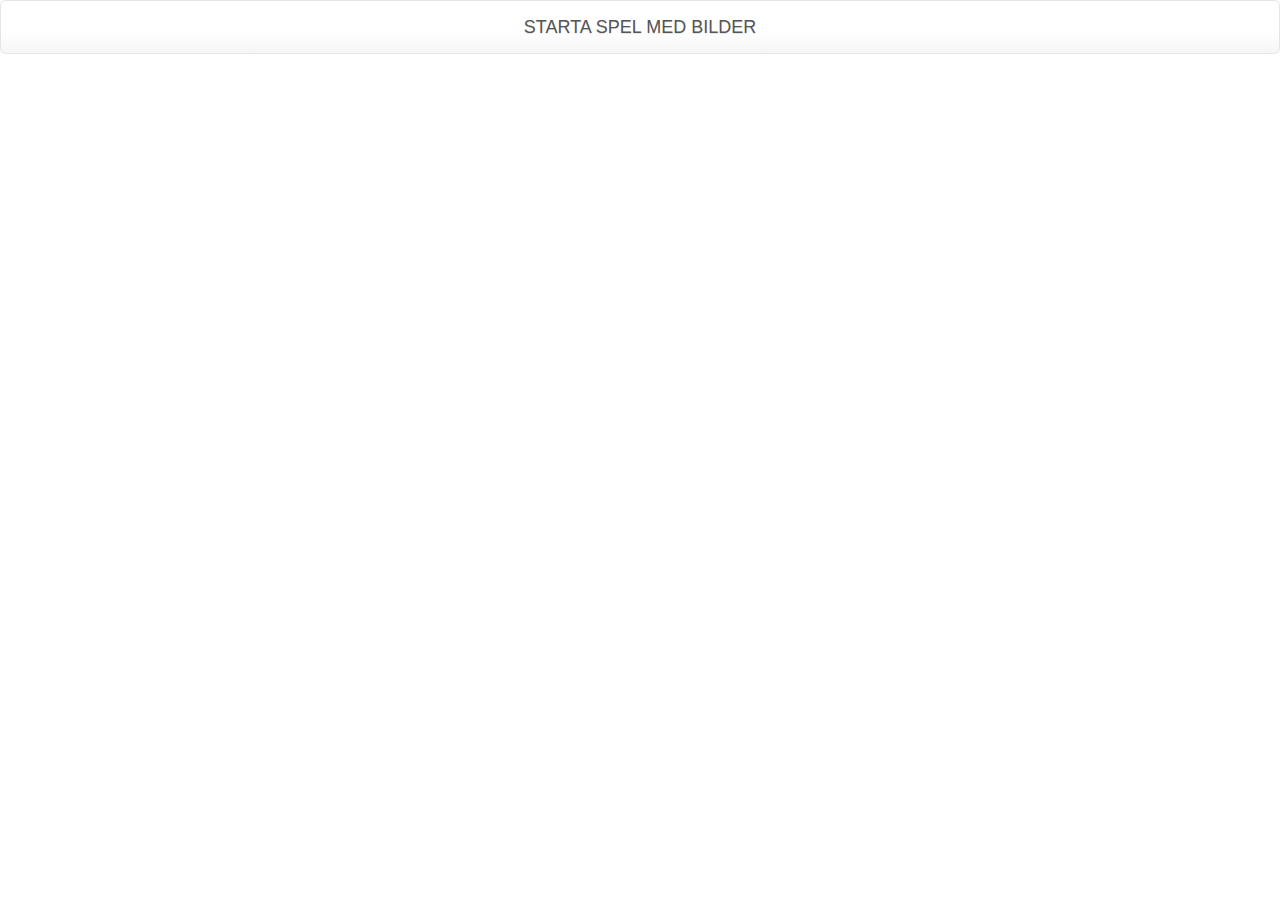
==== index.html @ f7336d56 "initial commit" ====
<!DOCTYPE html>
<html lang="en">
  <head>
    <meta charset="utf-8">
    <meta http-equiv="X-UA-Compatible" content="IE=edge">
    <meta name="viewport" content="width=device-width, initial-scale=1">
    <!-- The above 3 meta tags *must* come first in the head; any other head content must come *after* these tags -->
    <title>Game</title>

    <!-- Bootstrap -->
    <link href="css/bootstrap.min.css" rel="stylesheet">
    <link href="css/style.css" rel="stylesheet">

    <!-- HTML5 shim and Respond.js for IE8 support of HTML5 elements and media queries -->
    <!-- WARNING: Respond.js doesn't work if you view the page via file:// -->
    <!--[if lt IE 9]>
      <script src="https://oss.maxcdn.com/html5shiv/3.7.2/html5shiv.min.js"></script>
      <script src="https://oss.maxcdn.com/respond/1.4.2/respond.min.js"></script>
    <![endif]-->
  </head>
  <body>
    <a href="wordGame.html" class="btn btn-default btn-lg btn-block">STARTA SPEL MED BILDER</a>

    <!-- jQuery (necessary for Bootstrap's JavaScript plugins) -->
    <script src="https://ajax.googleapis.com/ajax/libs/jquery/1.11.3/jquery.min.js"></script>
    <!-- Include all compiled plugins (below), or include individual files as needed -->
    <script src="js/bootstrap.min.js"></script>
  </body>
</html>
---- css/style.css ----
.content {
    width: 960px;
    margin: 0 auto;
    margin-top: 30px;
}

#left {
    width: 400px;
    float: left;
}

#right {
    float: right;
    width: 400px;
}
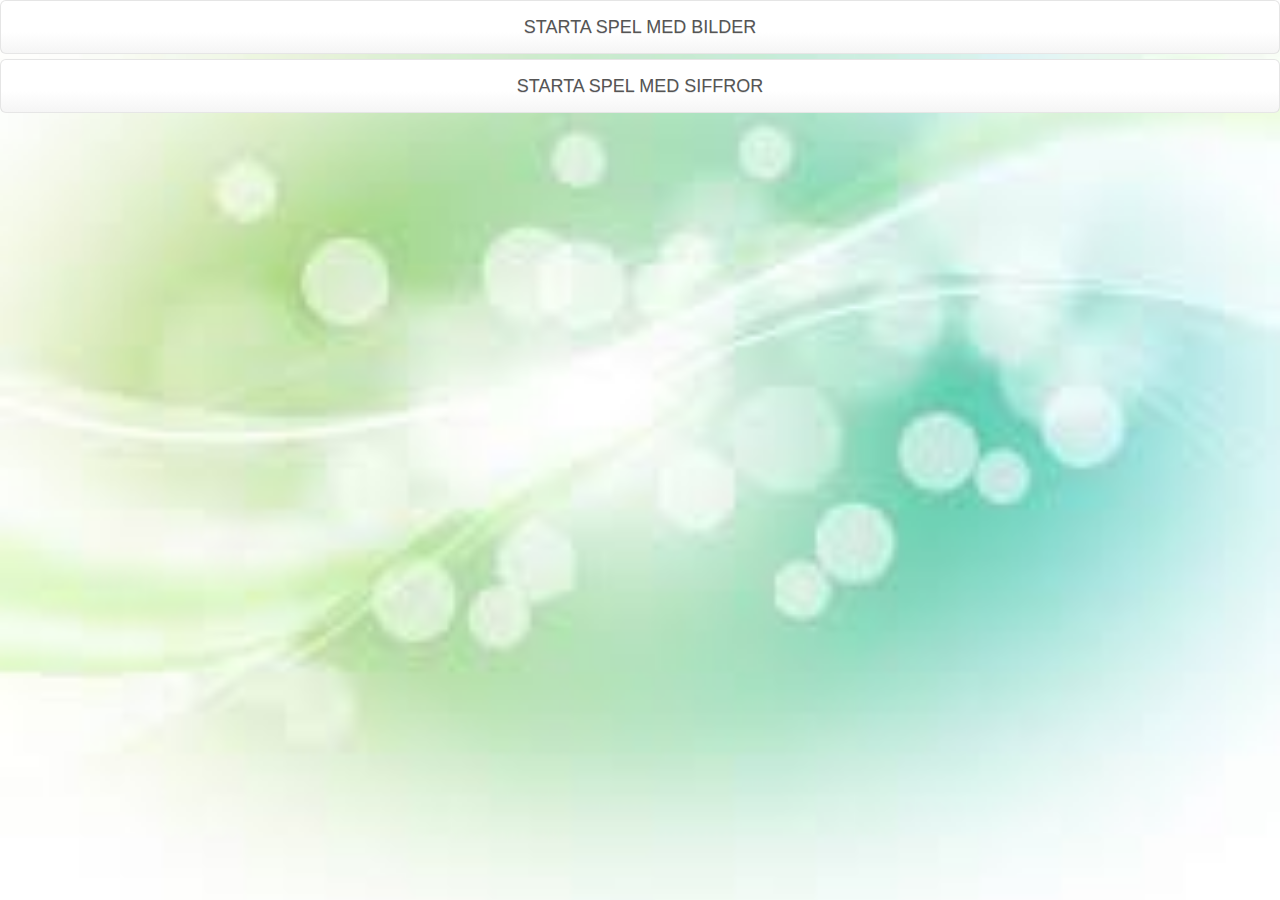
==== commit 48a710d8: "struct fix" ====
--- a/index.html
+++ b/index.html
@@ -1,29 +1,31 @@
 <!DOCTYPE html>
 <html lang="en">
-  <head>
-    <meta charset="utf-8">
-    <meta http-equiv="X-UA-Compatible" content="IE=edge">
-    <meta name="viewport" content="width=device-width, initial-scale=1">
-    <!-- The above 3 meta tags *must* come first in the head; any other head content must come *after* these tags -->
-    <title>Game</title>
+    <head>
+        <meta charset="utf-8">
+        <meta http-equiv="X-UA-Compatible" content="IE=edge">
+        <meta name="viewport" content="width=device-width, initial-scale=1">
+        <!-- The above 3 meta tags *must* come first in the head; any other head content must come *after* these tags -->
+        <title>Game</title>
 
-    <!-- Bootstrap -->
-    <link href="css/bootstrap.min.css" rel="stylesheet">
-    <link href="css/style.css" rel="stylesheet">
+        <!-- Bootstrap -->
+        <link href="css/bootstrap.min.css" rel="stylesheet">
+        <link href="css/style.css" rel="stylesheet">
 
-    <!-- HTML5 shim and Respond.js for IE8 support of HTML5 elements and media queries -->
-    <!-- WARNING: Respond.js doesn't work if you view the page via file:// -->
-    <!--[if lt IE 9]>
-      <script src="https://oss.maxcdn.com/html5shiv/3.7.2/html5shiv.min.js"></script>
-      <script src="https://oss.maxcdn.com/respond/1.4.2/respond.min.js"></script>
-    <![endif]-->
-  </head>
-  <body>
-    <a href="wordGame.html" class="btn btn-default btn-lg btn-block">STARTA SPEL MED BILDER</a>
+        <!-- HTML5 shim and Respond.js for IE8 support of HTML5 elements and media queries -->
+        <!-- WARNING: Respond.js doesn't work if you view the page via file:// -->
+        <!--[if lt IE 9]>
+        <script src="https://oss.maxcdn.com/html5shiv/3.7.2/html5shiv.min.js"></script>
+        <script src="https://oss.maxcdn.com/respond/1.4.2/respond.min.js"></script>
+        <![endif]-->
+    </head>
+    <body>
+        <a href="picGame/index.html" class="btn btn-default btn-lg btn-block picGames">STARTA SPEL MED BILDER</a>
+        <a href="#" class="btn btn-default btn-lg btn-block numGames">STARTA SPEL MED SIFFROR</a>
 
-    <!-- jQuery (necessary for Bootstrap's JavaScript plugins) -->
-    <script src="https://ajax.googleapis.com/ajax/libs/jquery/1.11.3/jquery.min.js"></script>
-    <!-- Include all compiled plugins (below), or include individual files as needed -->
-    <script src="js/bootstrap.min.js"></script>
-  </body>
+        <!-- jQuery (necessary for Bootstrap's JavaScript plugins) -->
+        <script src="https://ajax.googleapis.com/ajax/libs/jquery/1.11.3/jquery.min.js"></script>
+        <!-- Include all compiled plugins (below), or include individual files as needed -->
+        <script src="js/bootstrap.min.js"></script>
+
+    </body>
 </html>
--- a/css/style.css
+++ b/css/style.css
@@ -1,15 +1,48 @@
+body {
+    background: url(../img/bg.jpg) no-repeat center center fixed;
+    -webkit-background-size: cover;
+    -moz-background-size: cover;
+    -o-background-size: cover;
+    background-size: cover;
+}
+
 .content {
     width: 960px;
     margin: 0 auto;
     margin-top: 30px;
+    border: 1px solid black;
+    box-shadow: 10px 10px 5px #888888;
 }
 
 #left {
     width: 400px;
+    height: 360px;
     float: left;
 }
 
-#right {
+#right-top {
     float: right;
     width: 400px;
+    height: 260px;
 }
+
+#right-bottom {
+    float: right;
+    height: 100px;
+    width: 400px;
+    font-size: 20px;
+    color: orange;
+}
+
+#right-bottom p {
+    margin-left: 50px;
+}
+
+.panel-default {
+    margin-bottom: 0px;
+}
+
+#tryAgain {
+    width: 500px;
+    background-color: yellow;
+}
